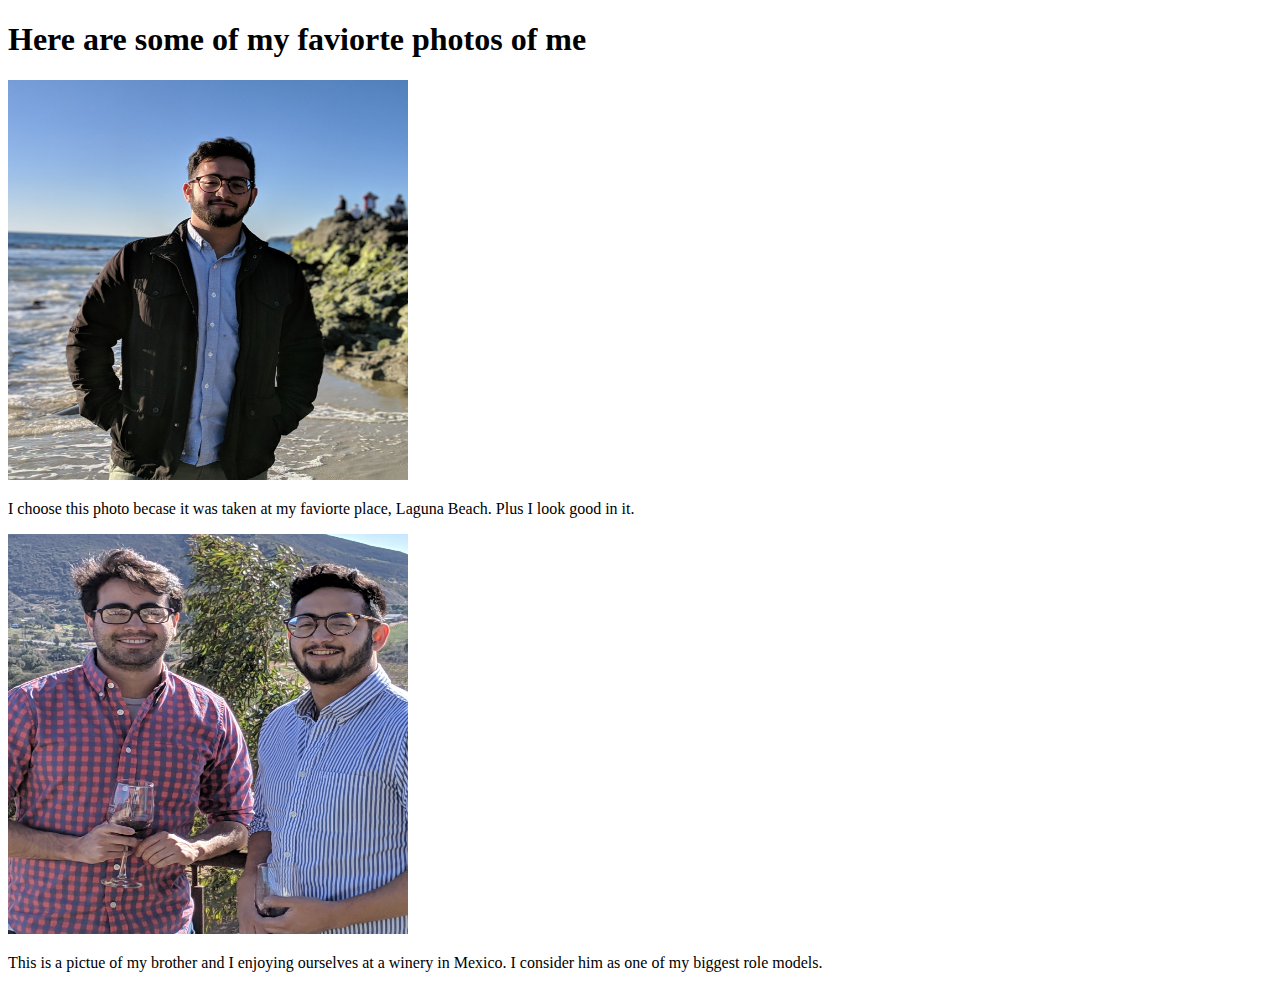
==== photos.html @ f16bbca5 "added assignment 1 files" ====
<!DOCTYPE html>
<html>
    <section>
        <h1>Here are some of my faviorte photos of me</h1>
        <img src="photos/me1.jpg" width="400" height="400" position: absolute top: 80em right: 20em alt="me1">
        <p>I choose this photo becase it was taken at my faviorte place, Laguna Beach. Plus I look good in it.</p>
        <img src="photos/me2.jpg" width="400" height="400" position: absolute top: 80em right: 20em alt="me2">
        <p>This is a pictue of my brother and I enjoying ourselves at a winery in Mexico. I consider him as one of my biggest role models. </p>
    </section>
</html>
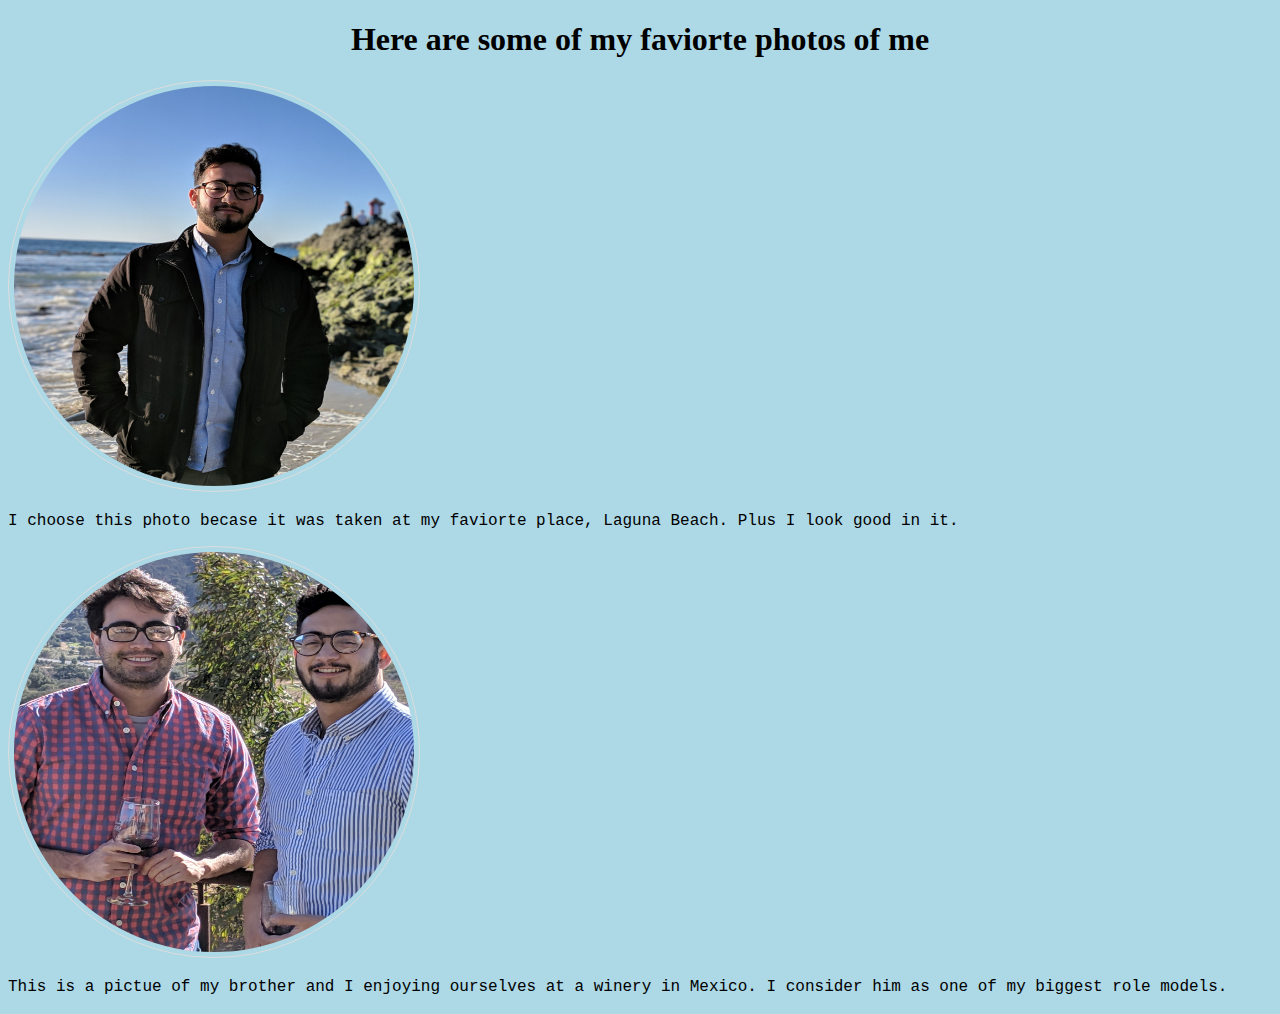
==== commit 01a121ba: "update all html files" ====
--- a/photos.html
+++ b/photos.html
@@ -1,10 +1,11 @@
 <!DOCTYPE html>
 <html>
-    <section>
+ <link href="styles/style.css" rel="stylesheet" type="text/css">
+	<section>
         <h1>Here are some of my faviorte photos of me</h1>
         <img src="photos/me1.jpg" width="400" height="400" position: absolute top: 80em right: 20em alt="me1">
         <p>I choose this photo becase it was taken at my faviorte place, Laguna Beach. Plus I look good in it.</p>
         <img src="photos/me2.jpg" width="400" height="400" position: absolute top: 80em right: 20em alt="me2">
         <p>This is a pictue of my brother and I enjoying ourselves at a winery in Mexico. I consider him as one of my biggest role models. </p>
     </section>
-</html>+</html>
--- a/styles/style.css
+++ b/styles/style.css
@@ -0,0 +1,45 @@
+p { color: black;
+    font-family: 'Inconsolata', monospace;} 
+
+.p1 {color: white;}
+
+h1{ color: black; text-align: center; }
+
+.myname {color: white;
+    font-family: 'Indie Flower', cursive;
+    }
+
+html{background: lightblue;} 
+
+div.background{
+    background: lightblue;
+}
+
+ol{list-style-type: lower-alpha;}
+
+ul {list-style-type: square;}
+
+nav {  
+    /* border-top-style: solid;
+    border-right-style: solid;
+    border-bottom-style: solid;
+    border-left-style: solid; */
+    width: 18%;
+    border: 5px solid blue;
+    border-color: black;
+    box-sizing: border-box;
+    background: white
+   
+}
+a:hover {
+    color: red;
+  }
+
+img {
+    border: 1px solid #ddd;
+    border-radius: 400px;
+    padding: 5px;
+    width: 400px;
+  }
+  
+div {overflow: hidden;}
